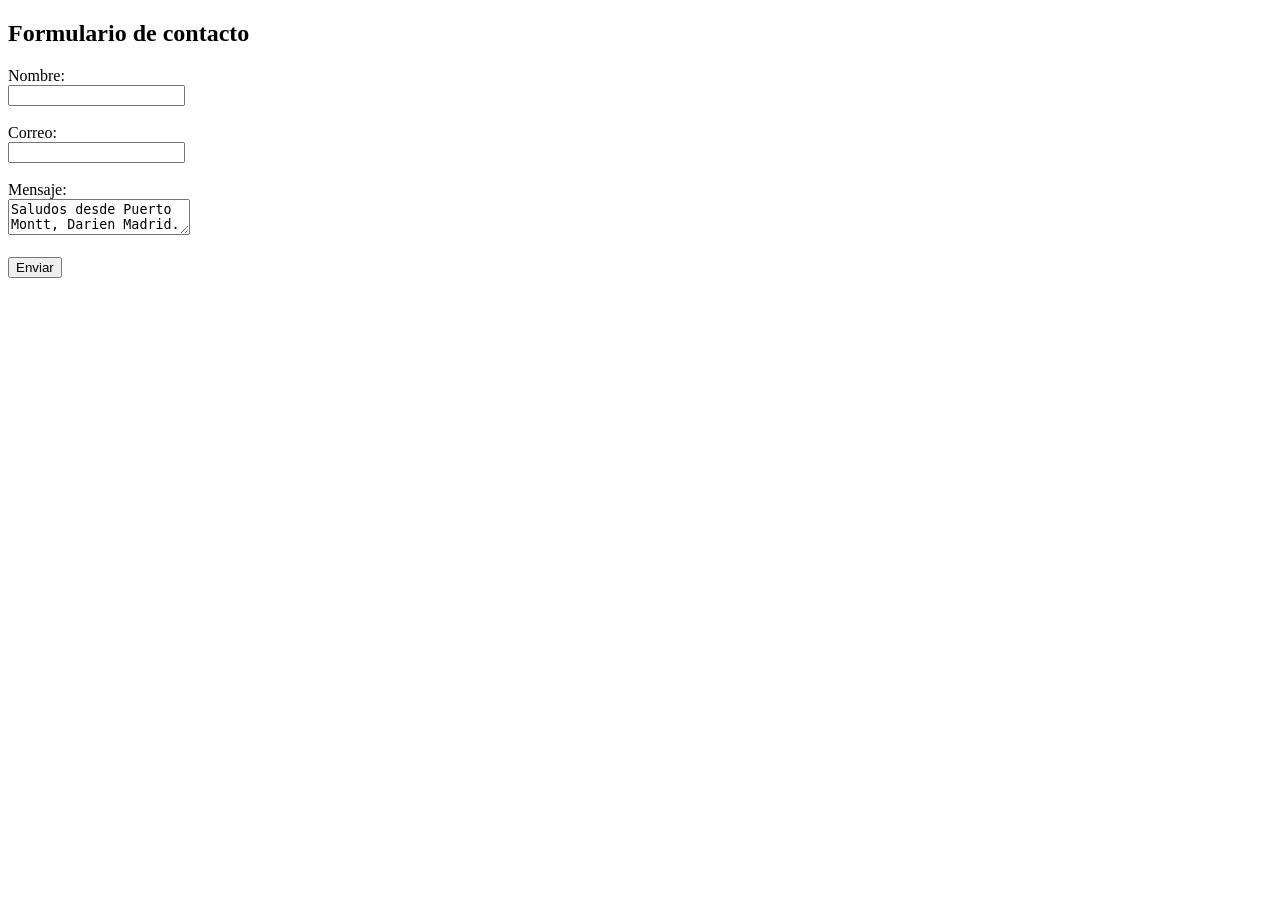
==== index.html @ b10094b8 "Add files via upload subida semana 2" ====
<!DOCTYPE html>
<html lang="es">
<head>
  <meta charset="UTF-8">
  <title>Formulario Web</title>
</head>
<body>

  <h2>Formulario de contacto</h2>

  <form id="formulario">

    <label>Nombre:</label><br>
    <input type="text" id="nombre"><br><br>

    <label>Correo:</label><br>
    <input type="email" id="correo"><br><br>

    <label>Mensaje:</label><br>
    <textarea id="mensaje">Saludos desde Puerto Montt, Darien Madrid.</textarea><br><br>

    <button type="submit">Enviar</button>

  </form>

  <script>

    document.getElementById("formulario").addEventListener("submit", function(e) {

      e.preventDefault();

      let nombre = document.getElementById("nombre").value;
      let correo = document.getElementById("correo").value;
      let mensaje = document.getElementById("mensaje").value;

      if (nombre === "" || correo === "" || mensaje === "") {
        alert("Por favor, completa todos los campos");
        return;
      }

      let formatoCorreo = /^[^\s@]+@[^\s@]+\.[^\s@]+$/;

      if (!formatoCorreo.test(correo)) {
        alert("Correo inválido");
        return;
      }

      new Promise((resolve, reject) => {

        setTimeout(() => {

          let exito = Math.random() > 0.5;

          if (exito) {
            resolve("Formulario enviado correctamente");
          } else {
            reject("Error al enviar el formulario");
          }

        }, 2000);

      })
      .then((mensaje) => {
        alert(mensaje);
      })
      .catch((error) => {
        alert(error);
      });

    });

  </script>

</body>
</html>
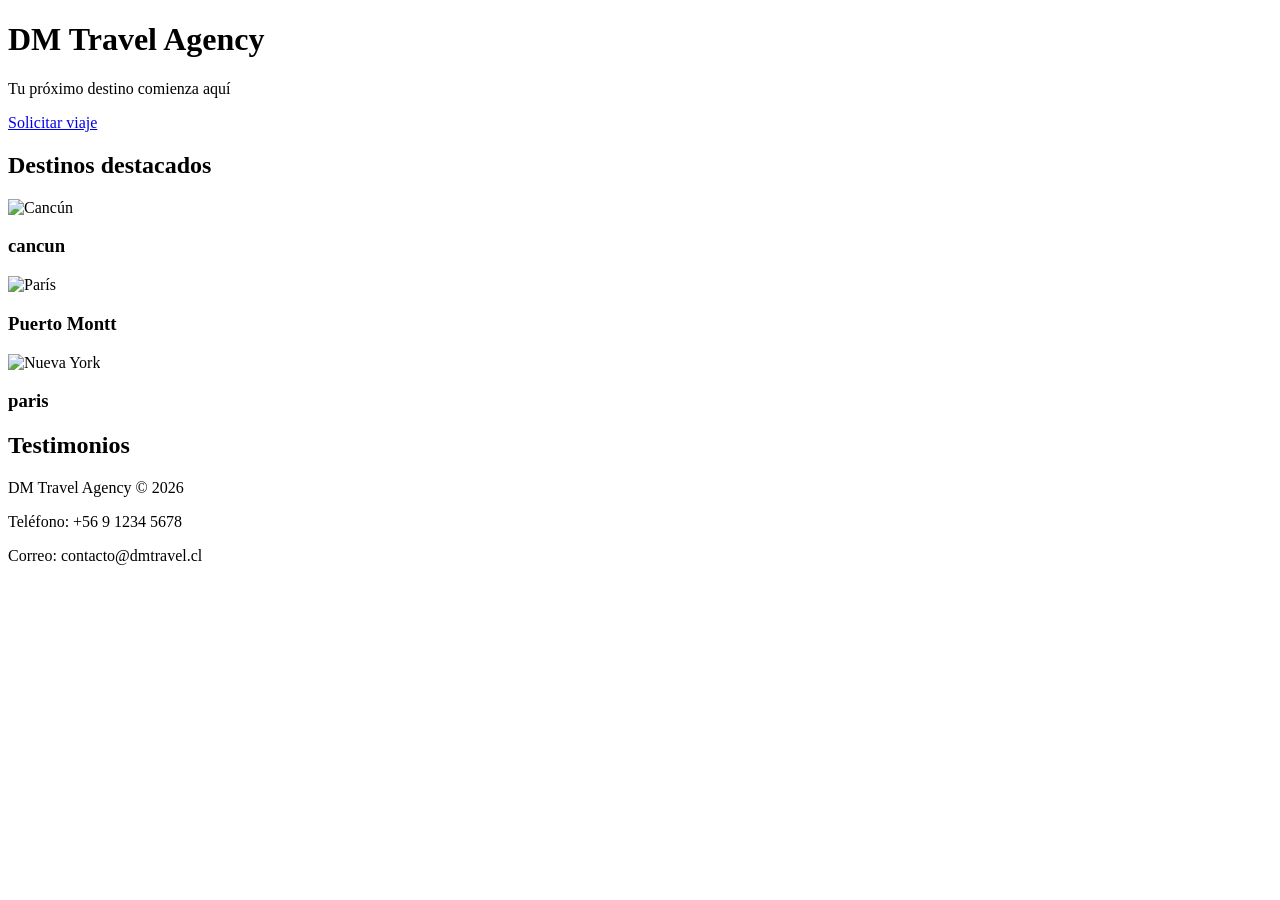
==== commit 206935a7: "actualizacion index.html para DM Travel Agency actualización de la página principal de DM Traven Age" ====
--- a/index.html
+++ b/index.html
@@ -1,75 +1,51 @@
 <!DOCTYPE html>
 <html lang="es">
 <head>
-  <meta charset="UTF-8">
-  <title>Formulario Web</title>
+    <meta charset="UTF-8">
+    <title>DM Travel Agency</title>
+    <link rel="stylesheet" href="style.css">
 </head>
+
 <body>
 
-  <h2>Formulario de contacto</h2>
+<header class="hero">
+    <h1>DM Travel Agency</h1>
+    <p>Tu próximo destino comienza aquí</p>
+    <a href="agencia.html" class="btn-primario">Solicitar viaje</a>
+</header>
 
-  <form id="formulario">
+<section class="destinos">
+    <h2>Destinos destacados</h2>
 
-    <label>Nombre:</label><br>
-    <input type="text" id="nombre"><br><br>
+    <div class="grid-destinos">
+        <div class="card">
+            <img src="imagenes/paris.jpg" alt="Cancún">
+            <h3>cancun</h3>
+        </div>
 
-    <label>Correo:</label><br>
-    <input type="email" id="correo"><br><br>
+        <div class="card">
+            <img src="imagenes/pertomontt.jpg" alt="París">
+            <h3>Puerto Montt</h3>
+        </div>
 
-    <label>Mensaje:</label><br>
-    <textarea id="mensaje">Saludos desde Puerto Montt, Darien Madrid.</textarea><br><br>
+        <div class="card">
+            <img src="imagenes/newyork.jpg" alt="Nueva York">
+            <h3>paris</h3>
+        </div>
+    </div>
+</section>
 
-    <button type="submit">Enviar</button>
+<section class="testimonios">
+    <h2>Testimonios</h2>
+    
+    </div>
+</section>
 
-  </form>
-
-  <script>
-
-    document.getElementById("formulario").addEventListener("submit", function(e) {
-
-      e.preventDefault();
-
-      let nombre = document.getElementById("nombre").value;
-      let correo = document.getElementById("correo").value;
-      let mensaje = document.getElementById("mensaje").value;
-
-      if (nombre === "" || correo === "" || mensaje === "") {
-        alert("Por favor, completa todos los campos");
-        return;
-      }
-
-      let formatoCorreo = /^[^\s@]+@[^\s@]+\.[^\s@]+$/;
-
-      if (!formatoCorreo.test(correo)) {
-        alert("Correo inválido");
-        return;
-      }
-
-      new Promise((resolve, reject) => {
-
-        setTimeout(() => {
-
-          let exito = Math.random() > 0.5;
-
-          if (exito) {
-            resolve("Formulario enviado correctamente");
-          } else {
-            reject("Error al enviar el formulario");
-          }
-
-        }, 2000);
-
-      })
-      .then((mensaje) => {
-        alert(mensaje);
-      })
-      .catch((error) => {
-        alert(error);
-      });
-
-    });
-
-  </script>
+<footer>
+    <p>DM Travel Agency © 2026</p>
+    <p>Teléfono: +56 9 1234 5678</p>
+    <p>Correo: contacto@dmtravel.cl</p>
+</footer>
 
 </body>
-</html>+</html>
--- a/style.css
+++ b/style.css
@@ -0,0 +1 @@
+
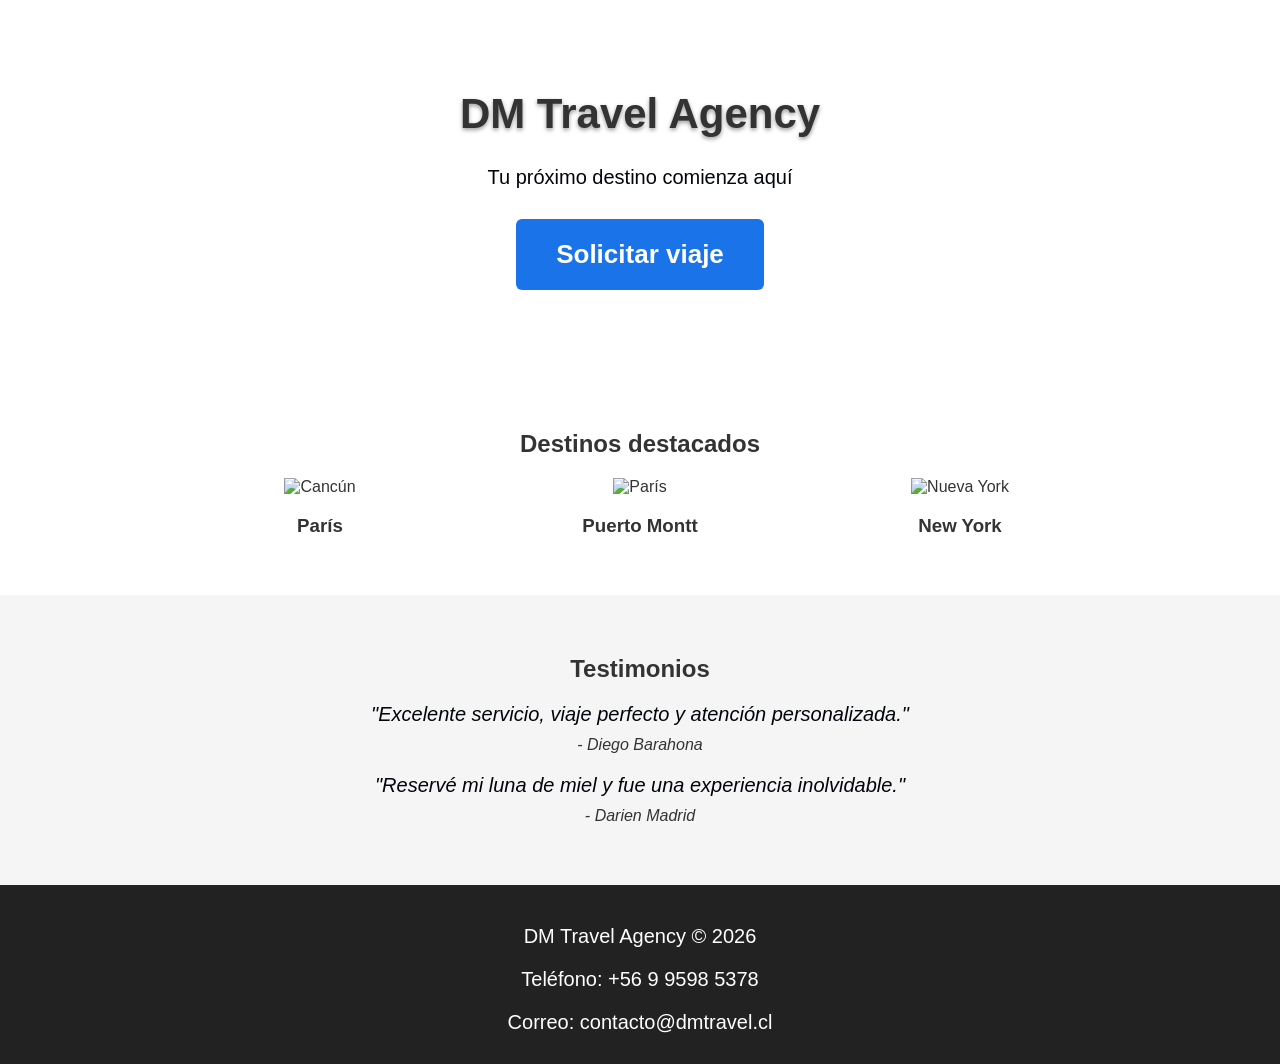
==== commit cbc25942: "Corección de tildes y mayusculas.html" ====
--- a/index.html
+++ b/index.html
@@ -20,7 +20,7 @@
     <div class="grid-destinos">
         <div class="card">
             <img src="imagenes/paris.jpg" alt="Cancún">
-            <h3>cancun</h3>
+            <h3>París</h3>
         </div>
 
         <div class="card">
@@ -30,20 +30,27 @@
 
         <div class="card">
             <img src="imagenes/newyork.jpg" alt="Nueva York">
-            <h3>paris</h3>
+            <h3>New York</h3>
         </div>
     </div>
 </section>
 
 <section class="testimonios">
     <h2>Testimonios</h2>
-    
+    <div class="testi">
+        <p>"Excelente servicio, viaje perfecto y atención personalizada."</p>
+        <span>- Diego Barahona</span>
+    </div>
+
+    <div class="testi">
+        <p>"Reservé mi luna de miel y fue una experiencia inolvidable."</p>
+        <span>- Darien Madrid</span>
     </div>
 </section>
 
 <footer>
     <p>DM Travel Agency © 2026</p>
-    <p>Teléfono: +56 9 1234 5678</p>
+    <p>Teléfono: +56 9 9598 5378</p>
     <p>Correo: contacto@dmtravel.cl</p>
 </footer>
 
--- a/style.css
+++ b/style.css
@@ -1 +1,181 @@
+body {
+    font-family: "Segoe UI", Arial, sans-serif;
+    margin: 0;
+    padding: 0;
+    color: #333;
+    
+    /* fondo con imagen de playa, ajustada */
+    background-image: url("imagenes/fondo.jpg");
+    background-size: cover;
+    background-position: center;
+    background-attachment: fixed;
+}
 
+h1 {
+    text-align: center;
+    font-size: 42px;
+    margin-top: 10px;
+    color: #333;
+    text-shadow: 0 2px 4px rgba(0, 0, 0, 0.4);
+}
+
+h2 {
+    text-align: center; 
+}
+
+p {
+    text-align: center;
+    font-size: 20px;
+    margin-bottom: 10px;
+    color: #00050b;
+}
+
+.contenedor h2 {
+    margin-top: 5px;
+}
+
+.contenedor {
+    width: 380px;
+    margin: 30px auto;
+    background: #ffffff;
+    padding: 14px 18px;   
+    border-radius: 12px;
+    box-shadow: 0px 4px 18px rgba(0, 0, 0, 0.12);
+    text-align: left;
+}
+
+input[type="text"],
+input[type="email"],
+textarea {
+    width: 95%;
+    padding: 6px 8px;
+    margin-bottom: 6px;
+    border: 1px solid #ccc;
+    border-radius: 0;
+    font-size: 14px;
+    line-height: 1.2;
+}
+
+textarea {
+    height: 60px;
+    resize: vertical;
+}
+
+label {
+    display: block;
+    margin-bottom: 3px;
+    font-weight: 600;
+} 
+    
+/* Botón mejorado con colores y efectos */
+button {
+    width: 100%;
+    padding: 12px;
+    background: #1a73e8;
+    color: white;
+    border: none;
+    border-radius: 8px;
+    font-size: 16px;
+    cursor: pointer;
+    font-weight: 600;
+    transition: background-color 0.25s ease;
+}
+
+button:hover {
+    background-color: #155fc4;
+}
+
+/* Agregamos estilos para mostrar el estado del formulario, errores y éxito */
+.estado {
+    margin-top: 15px;
+    font-weight: bold;
+}
+
+.error {
+    color: red;
+}
+
+.exito {
+    color: green;
+}
+
+/* Estilos para resaltar los campos con error o éxito */
+.campo-error {
+    border: 2px solid #ff6600; /* naranjo/rojo suave */
+    background-color: #fff4e6;
+}
+
+.campo-ok {
+    border: 2px solid #28a745; /* verde */
+    background-color: #e6ffed;
+}
+
+/* Estilos para la pagina principal */
+/* Hero */
+.hero {
+    background-image: url("imagenes/torresfondo.jpg");
+    background-size: cover;
+    background-position: center;
+    padding: 80px 20px;
+    text-align: center;
+    color: white;
+}
+
+.btn-primario {
+    display: inline-block;
+    margin-top: 20px;
+    padding: 20px 40px;
+    background: #1a73e8;
+    color: white;
+    text-decoration: none;
+    border-radius: 6px;
+    font-size: 26px;
+    font-weight: 600;
+    transition: background-color 0.25s ease;
+}
+
+/* Destinos */
+.destinos {
+    text-align: center;
+    padding: 40px 20px;
+}
+
+.grid-destinos {
+    display: flex;
+    justify-content: center;
+    gap: 20px;
+}
+
+.card {
+    width: 300px;
+}
+
+.card img {
+    width: 100%;
+    height: 220px;
+    object-fit: cover;
+}
+
+/* Testimonios */
+.testimonios {
+    background: #f5f5f5;
+    padding: 40px 20px;
+    text-align: center;
+}
+
+.testi {
+    margin-bottom: 20px;
+    font-style: italic;
+}
+
+/* Footer */
+footer {
+    background: #222;
+    color: white;
+    text-align: center;
+    padding: 20px;
+}
+
+footer p {
+    color: white;
+}
